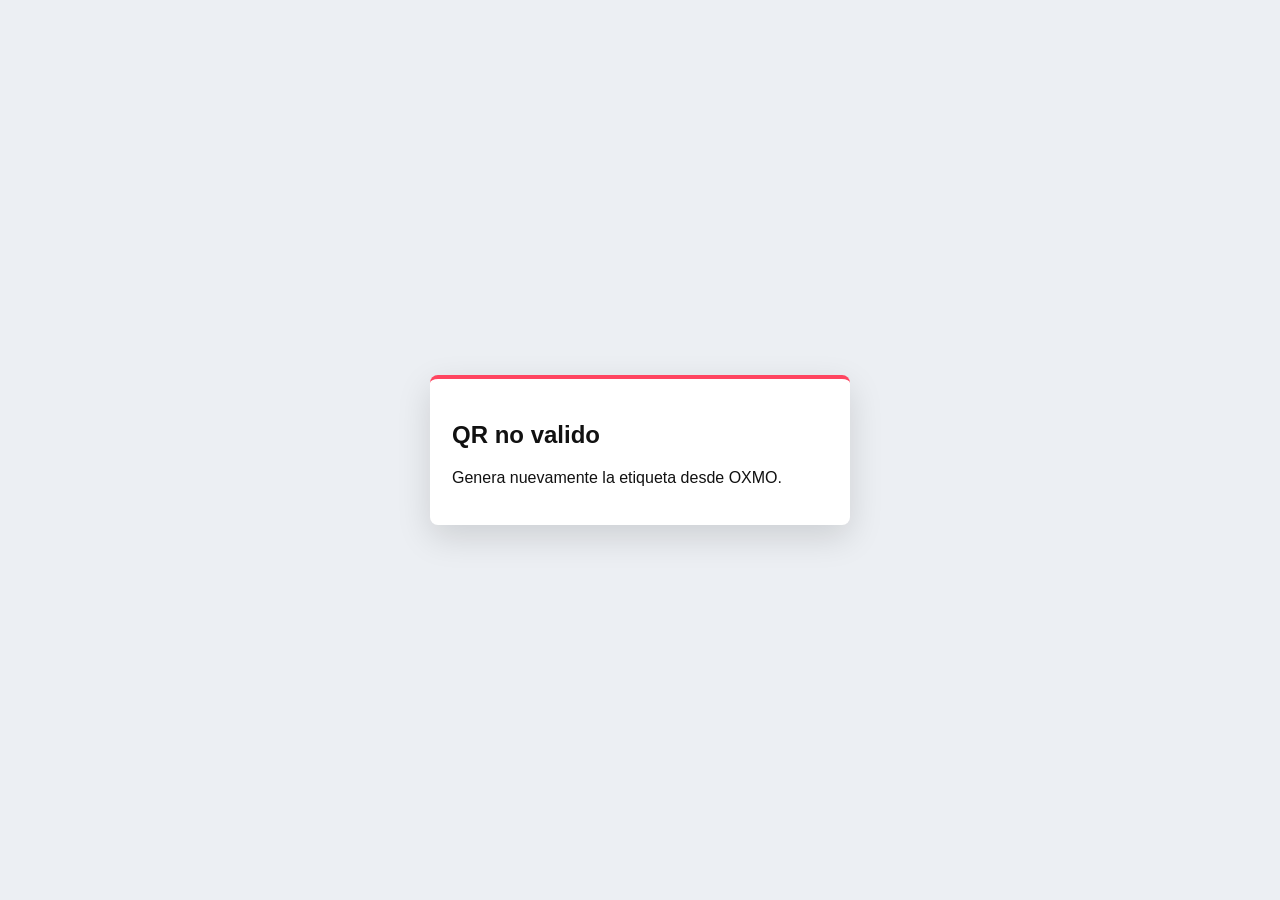
==== etiqueta.html @ c1cd879c "Add files via upload" ====
<!doctype html>
<html lang="es">
  <head>
    <meta charset="UTF-8" />
    <meta name="viewport" content="width=device-width, initial-scale=1.0" />
    <title>Etiqueta OXMO</title>
    <style>
      * { box-sizing: border-box; }
      html, body {
        margin: 0;
        min-height: 100%;
        background: #eceff3;
        font-family: Arial, sans-serif;
        color: #111;
      }
      .wrap { min-height: 100vh; display: grid; place-items: center; padding: 12px; }
      .label-page {
        width: 100mm;
        height: 150mm;
        padding: 2mm;
        background: #fff;
        box-shadow: 0 12px 34px #0003;
        overflow: hidden;
      }
      .label {
        width: 96mm;
        height: 146mm;
        border: 1mm solid #111;
        border-radius: 3mm;
        padding: 4mm 5mm 2.6mm;
        display: flex;
        flex-direction: column;
        overflow: hidden;
      }
      header {
        display: flex;
        justify-content: space-between;
        gap: 4mm;
        align-items: flex-start;
        border-bottom: .45mm solid #111;
        padding-bottom: 1.6mm;
      }
      header img {
        width: 38mm;
        max-height: 14mm;
        height: auto;
        object-fit: contain;
      }
      .system {
        font-size: 9pt;
        font-weight: 900;
        letter-spacing: 1.2pt;
        text-align: right;
      }
      .date {
        font-size: 7pt;
        color: #555;
        text-align: right;
        margin-top: 1mm;
      }
      main {
        flex: 1;
        display: flex;
        flex-direction: column;
        align-items: stretch;
        padding-top: 1.4mm;
        min-height: 0;
      }
      .lot-id {
        font-family: Consolas, monospace;
        font-size: clamp(14pt, var(--id-size, 22pt), 22pt);
        font-weight: 900;
        text-align: center;
        line-height: 1.02;
        margin-bottom: 1.5mm;
        overflow-wrap: anywhere;
        word-break: break-word;
      }
      .material {
        border: .55mm solid var(--accent);
        color: var(--accent);
        border-radius: 2mm;
        padding: 1.4mm;
        font-size: 14pt;
        font-weight: 900;
        text-align: center;
        margin-bottom: 2mm;
      }
      .chem {
        display: grid;
        grid-template-columns: repeat(3, 1fr);
        gap: 1.7mm;
        margin-bottom: 2mm;
      }
      .chem div, .meta div {
        border: .35mm solid #222;
        border-radius: 1.5mm;
        padding: 1.2mm;
        text-align: center;
      }
      .chem b, .meta b {
        display: block;
        font-size: 7pt;
        text-transform: uppercase;
        color: #555;
        margin-bottom: .6mm;
      }
      .chem span {
        font-family: Consolas, monospace;
        font-size: 13pt;
        font-weight: 900;
      }
      .meta {
        display: grid;
        grid-template-columns: 1fr;
        gap: 1.5mm;
        margin-bottom: 7mm;
      }
      .meta span {
        font-size: 9.5pt;
        font-weight: 800;
      }
      .qr {
        width: var(--qr-size, 29mm);
        height: var(--qr-size, 29mm);
        align-self: center;
        image-rendering: pixelated;
        margin-top: 0;
        margin-bottom: 1mm;
        flex: 0 0 auto;
      }
      footer {
        border-top: .35mm solid #111;
        margin-top: 0;
        padding-top: .7mm;
        font-size: 5.5pt;
        text-align: center;
        color: #555;
      }
      .bad {
        width: min(420px, 100%);
        border-top: 4px solid #ff4560;
        border-radius: 8px;
        background: #fff;
        padding: 22px;
        box-shadow: 0 12px 34px #0002;
      }
      @media print {
        @page { size: 100mm 150mm; margin: 0; }
        body { background: #fff; }
        .wrap { padding: 0; display: block; }
        .label-page { box-shadow: none; }
      }
    </style>
  </head>
  <body>
    <div id="root"></div>
    <script>
      const qs = new URLSearchParams(location.search);
      const esc = value => String(value ?? "").replace(/[&<>"']/g, ch => ({
        "&": "&amp;", "<": "&lt;", ">": "&gt;", '"': "&quot;", "'": "&#39;"
      }[ch]));
      const data = {
        id: qs.get("id") || "",
        mat: qs.get("mat") || "",
        color: qs.get("color") || "#00D4FF",
        masa: qs.get("masa") || "",
        cu: qs.get("cu") || "-",
        mo: qs.get("mo") || "-",
        s: qs.get("s") || "-",
        fecha: qs.get("fecha") || "",
      };
      if (!data.id) {
        document.querySelector("#root").innerHTML = `<div class="wrap"><section class="bad"><h1>QR no valido</h1><p>Genera nuevamente la etiqueta desde OXMO.</p></section></div>`;
      } else {
        const qrData = encodeURIComponent(location.href);
        document.documentElement.style.setProperty("--accent", data.color);
        const idLen = String(data.id || "").length;
        document.documentElement.style.setProperty("--qr-size", idLen > 24 ? "25mm" : idLen > 18 ? "27mm" : "29mm");
        document.documentElement.style.setProperty("--id-size", idLen > 24 ? "14pt" : idLen > 18 ? "16pt" : "22pt");
        document.querySelector("#root").innerHTML = `<div class="wrap">
          <section class="label-page">
            <div class="label">
              <header>
                <img src="./molyb-logo.webp" alt="Molyb" />
                <div>
                  <div class="system">OXMO CONTROL</div>
                  <div class="date">${esc(data.fecha)}</div>
                </div>
              </header>
              <main>
                <div class="lot-id">${esc(data.id)}</div>
                <div class="material">${esc(data.mat.toUpperCase())}</div>
                <div class="chem">
                  <div><b>Cu</b><span>${esc(data.cu)}%</span></div>
                  <div><b>Mo</b><span>${esc(data.mo)}%</span></div>
                  <div><b>S</b><span>${esc(data.s)}%</span></div>
                </div>
                <div class="meta"><div><b>Masa</b><span>${esc(data.masa)}</span></div></div>
                <img class="qr" src="https://api.qrserver.com/v1/create-qr-code/?size=420x420&data=${qrData}" alt="QR ${esc(data.id)}" />
              </main>
              <footer>Copia digital etiqueta OXMO - Zebra ZT230 - 100 x 150 mm</footer>
            </div>
          </section>
        </div>`;
      }
    </script>
  </body>
</html>
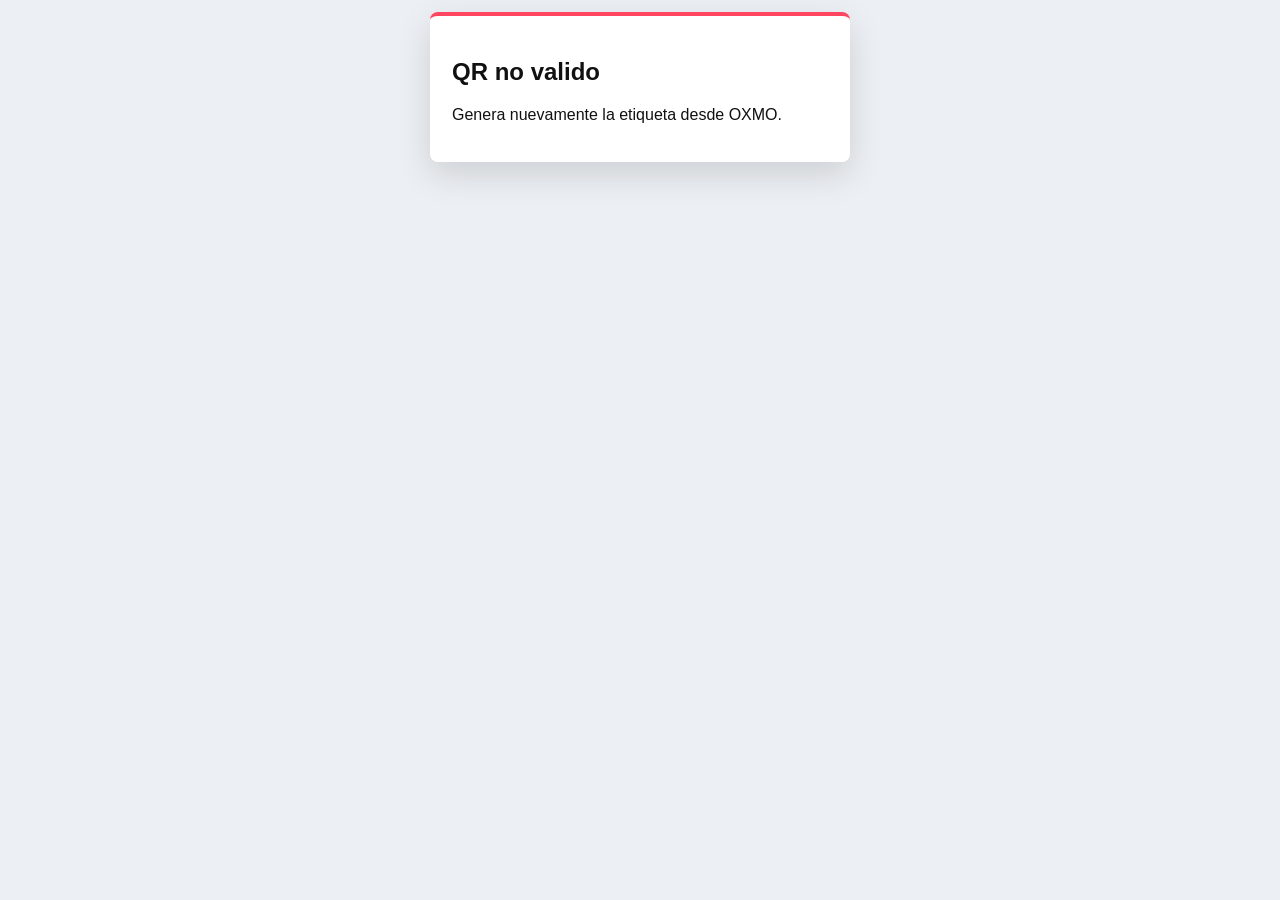
==== commit 091f4dc1: "Add files via upload" ====
--- a/etiqueta.html
+++ b/etiqueta.html
@@ -10,130 +10,162 @@
         margin: 0;
         min-height: 100%;
         background: #eceff3;
-        font-family: Arial, sans-serif;
+        font-family: Arial, Helvetica, sans-serif;
         color: #111;
       }
-      .wrap { min-height: 100vh; display: grid; place-items: center; padding: 12px; }
+      .wrap {
+        min-height: 100vh;
+        display: grid;
+        place-items: start center;
+        padding: 12px;
+      }
       .label-page {
         width: 100mm;
         height: 150mm;
-        padding: 2mm;
+        padding: 3mm;
         background: #fff;
         box-shadow: 0 12px 34px #0003;
         overflow: hidden;
       }
       .label {
-        width: 96mm;
-        height: 146mm;
-        border: 1mm solid #111;
-        border-radius: 3mm;
-        padding: 4mm 5mm 2.6mm;
+        width: 94mm;
+        height: 144mm;
+        border: .8mm solid #111;
+        border-radius: 2.5mm;
+        padding: 4.5mm 5mm 2.8mm;
         display: flex;
         flex-direction: column;
         overflow: hidden;
       }
       header {
+        min-height: 19mm;
         display: flex;
         justify-content: space-between;
+        align-items: flex-start;
         gap: 4mm;
-        align-items: flex-start;
         border-bottom: .45mm solid #111;
-        padding-bottom: 1.6mm;
+        padding-bottom: 2.2mm;
       }
       header img {
-        width: 38mm;
+        width: 32mm;
         max-height: 14mm;
         height: auto;
         object-fit: contain;
+        margin-top: 1.2mm;
       }
       .system {
-        font-size: 9pt;
-        font-weight: 900;
-        letter-spacing: 1.2pt;
+        font-size: 10pt;
+        line-height: 1.15;
+        font-weight: 900;
+        letter-spacing: 2.1pt;
         text-align: right;
+        white-space: pre-line;
       }
       .date {
         font-size: 7pt;
-        color: #555;
+        color: #333;
         text-align: right;
-        margin-top: 1mm;
+        margin-top: 1.6mm;
       }
       main {
         flex: 1;
         display: flex;
         flex-direction: column;
         align-items: stretch;
-        padding-top: 1.4mm;
         min-height: 0;
+        padding-top: 3mm;
       }
       .lot-id {
-        font-family: Consolas, monospace;
-        font-size: clamp(14pt, var(--id-size, 22pt), 22pt);
-        font-weight: 900;
-        text-align: center;
-        line-height: 1.02;
-        margin-bottom: 1.5mm;
+        font-family: Consolas, "Courier New", monospace;
+        font-size: clamp(14pt, var(--id-size, 20pt), 20pt);
+        font-weight: 900;
+        text-align: center;
+        line-height: 1.05;
+        letter-spacing: .2pt;
+        margin: 0 0 3mm;
         overflow-wrap: anywhere;
         word-break: break-word;
       }
       .material {
+        min-height: 13mm;
         border: .55mm solid var(--accent);
         color: var(--accent);
         border-radius: 2mm;
-        padding: 1.4mm;
-        font-size: 14pt;
-        font-weight: 900;
-        text-align: center;
-        margin-bottom: 2mm;
+        padding: 1.7mm 2mm;
+        display: flex;
+        align-items: center;
+        justify-content: center;
+        font-size: 16pt;
+        font-weight: 900;
+        letter-spacing: 1.2pt;
+        text-align: center;
+        margin-bottom: 3mm;
       }
       .chem {
         display: grid;
         grid-template-columns: repeat(3, 1fr);
-        gap: 1.7mm;
-        margin-bottom: 2mm;
-      }
-      .chem div, .meta div {
+        gap: 2mm;
+        margin-bottom: 3mm;
+      }
+      .chem div,
+      .meta div {
         border: .35mm solid #222;
         border-radius: 1.5mm;
-        padding: 1.2mm;
-        text-align: center;
-      }
-      .chem b, .meta b {
+        text-align: center;
+        display: flex;
+        flex-direction: column;
+        align-items: center;
+        justify-content: center;
+      }
+      .chem div { min-height: 14mm; padding: 1.4mm 1mm; }
+      .meta div { min-height: 13mm; padding: 1.4mm; }
+      .chem b,
+      .meta b {
         display: block;
-        font-size: 7pt;
+        font-size: 6.5pt;
+        line-height: 1;
         text-transform: uppercase;
-        color: #555;
-        margin-bottom: .6mm;
+        color: #111;
+        margin-bottom: 1mm;
+        letter-spacing: .3pt;
       }
       .chem span {
-        font-family: Consolas, monospace;
-        font-size: 13pt;
+        font-family: Consolas, "Courier New", monospace;
+        font-size: 13.5pt;
+        line-height: 1;
         font-weight: 900;
       }
       .meta {
         display: grid;
         grid-template-columns: 1fr;
-        gap: 1.5mm;
-        margin-bottom: 7mm;
+        gap: 2mm;
+        margin-bottom: 2mm;
       }
       .meta span {
-        font-size: 9.5pt;
-        font-weight: 800;
+        font-size: 12pt;
+        line-height: 1;
+        font-weight: 900;
+      }
+      .qr-zone {
+        flex: 1;
+        min-height: 42mm;
+        display: flex;
+        align-items: center;
+        justify-content: center;
+        padding: 1mm 0 1.5mm;
       }
       .qr {
-        width: var(--qr-size, 29mm);
-        height: var(--qr-size, 29mm);
-        align-self: center;
+        width: var(--qr-size, 40mm);
+        height: var(--qr-size, 40mm);
         image-rendering: pixelated;
-        margin-top: 0;
-        margin-bottom: 1mm;
-        flex: 0 0 auto;
+        object-fit: contain;
+        display: block;
       }
       footer {
         border-top: .35mm solid #111;
-        margin-top: 0;
-        padding-top: .7mm;
+        padding-top: .8mm;
         font-size: 5.5pt;
+        line-height: 1.2;
         text-align: center;
         color: #555;
       }
@@ -147,9 +179,9 @@
       }
       @media print {
         @page { size: 100mm 150mm; margin: 0; }
-        body { background: #fff; }
-        .wrap { padding: 0; display: block; }
-        .label-page { box-shadow: none; }
+        html, body { width: 100mm; height: 150mm; background: #fff; }
+        .wrap { min-height: 150mm; padding: 0; display: block; }
+        .label-page { box-shadow: none; margin: 0; }
       }
     </style>
   </head>
@@ -176,15 +208,14 @@
         const qrData = encodeURIComponent(location.href);
         document.documentElement.style.setProperty("--accent", data.color);
         const idLen = String(data.id || "").length;
-        document.documentElement.style.setProperty("--qr-size", idLen > 24 ? "25mm" : idLen > 18 ? "27mm" : "29mm");
-        document.documentElement.style.setProperty("--id-size", idLen > 24 ? "14pt" : idLen > 18 ? "16pt" : "22pt");
+        document.documentElement.style.setProperty("--id-size", idLen > 26 ? "14pt" : idLen > 20 ? "16pt" : "20pt");
         document.querySelector("#root").innerHTML = `<div class="wrap">
           <section class="label-page">
             <div class="label">
               <header>
                 <img src="./molyb-logo.webp" alt="Molyb" />
                 <div>
-                  <div class="system">OXMO CONTROL</div>
+                  <div class="system">OXMO\nCONTROL</div>
                   <div class="date">${esc(data.fecha)}</div>
                 </div>
               </header>
@@ -197,9 +228,9 @@
                   <div><b>S</b><span>${esc(data.s)}%</span></div>
                 </div>
                 <div class="meta"><div><b>Masa</b><span>${esc(data.masa)}</span></div></div>
-                <img class="qr" src="https://api.qrserver.com/v1/create-qr-code/?size=420x420&data=${qrData}" alt="QR ${esc(data.id)}" />
+                <div class="qr-zone"><img class="qr" src="https://api.qrserver.com/v1/create-qr-code/?size=520x520&margin=1&data=${qrData}" alt="QR ${esc(data.id)}" /></div>
               </main>
-              <footer>Copia digital etiqueta OXMO - Zebra ZT230 - 100 x 150 mm</footer>
+              <footer>Zebra ZT230 · Etiqueta 100 × 150 mm · 300 dpi</footer>
             </div>
           </section>
         </div>`;
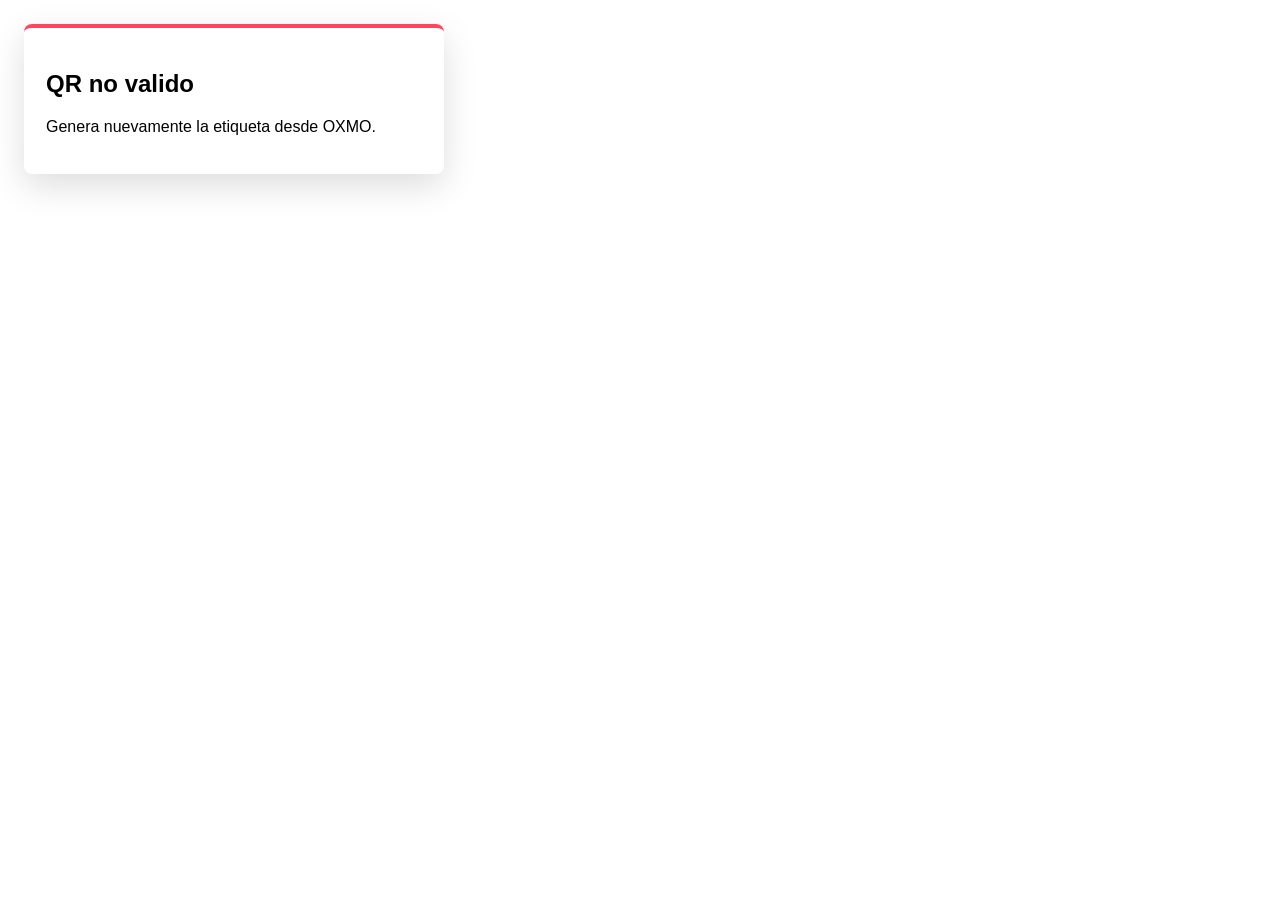
==== commit 5a904ddd: "Add files via upload" ====
--- a/etiqueta.html
+++ b/etiqueta.html
@@ -5,110 +5,118 @@
     <meta name="viewport" content="width=device-width, initial-scale=1.0" />
     <title>Etiqueta OXMO</title>
     <style>
+      @page { size: 100mm 150mm; margin: 0; }
       * { box-sizing: border-box; }
       html, body {
         margin: 0;
+        padding: 0;
+        width: 100%;
         min-height: 100%;
-        background: #eceff3;
+        background: #fff;
+        color: #000;
         font-family: Arial, Helvetica, sans-serif;
-        color: #111;
       }
       .wrap {
         min-height: 100vh;
-        display: grid;
-        place-items: start center;
-        padding: 12px;
+        display: flex;
+        align-items: flex-start;
+        justify-content: flex-start;
+        padding: 0;
+        background: #fff;
       }
       .label-page {
         width: 100mm;
         height: 150mm;
-        padding: 3mm;
-        background: #fff;
-        box-shadow: 0 12px 34px #0003;
+        background: #fff;
+        display: grid;
+        place-items: center;
+        padding: 0;
+        margin: 0;
         overflow: hidden;
       }
       .label {
-        width: 94mm;
-        height: 144mm;
-        border: .8mm solid #111;
-        border-radius: 2.5mm;
-        padding: 4.5mm 5mm 2.8mm;
+        width: 96mm;
+        height: 146mm;
+        border: 1.15mm solid #111;
+        border-radius: 3mm;
+        padding: 4.3mm 5.2mm 2.6mm;
         display: flex;
         flex-direction: column;
         overflow: hidden;
-      }
-      header {
+        background: #fff;
+      }
+      .label-top {
+        display: grid;
+        grid-template-columns: 38mm 1fr;
+        gap: 3mm;
+        align-items: center;
         min-height: 19mm;
-        display: flex;
-        justify-content: space-between;
-        align-items: flex-start;
-        gap: 4mm;
+        padding-bottom: 2.3mm;
         border-bottom: .45mm solid #111;
-        padding-bottom: 2.2mm;
-      }
-      header img {
-        width: 32mm;
-        max-height: 14mm;
-        height: auto;
+        flex: 0 0 auto;
+      }
+      .label-logo {
+        width: 36mm;
+        max-height: 15mm;
         object-fit: contain;
-        margin-top: 1.2mm;
-      }
-      .system {
-        font-size: 10pt;
-        line-height: 1.15;
-        font-weight: 900;
-        letter-spacing: 2.1pt;
-        text-align: right;
-        white-space: pre-line;
-      }
-      .date {
+        object-position: left center;
+        display: block;
+      }
+      .label-brand { text-align: right; min-width: 0; }
+      .label-brand-title {
+        font-weight: 900;
+        font-size: 11pt;
+        letter-spacing: 2.3pt;
+        line-height: 1.05;
+      }
+      .label-brand-title span { display: block; }
+      .label-date {
+        margin-top: 1.4mm;
         font-size: 7pt;
-        color: #333;
-        text-align: right;
-        margin-top: 1.6mm;
-      }
-      main {
-        flex: 1;
-        display: flex;
-        flex-direction: column;
-        align-items: stretch;
-        min-height: 0;
-        padding-top: 3mm;
-      }
-      .lot-id {
+        line-height: 1;
+        color: #111;
+        white-space: nowrap;
+      }
+      .label-id {
+        min-height: 11mm;
+        display: flex;
+        align-items: center;
+        justify-content: center;
+        text-align: center;
+        margin: 2.5mm 0 2mm;
         font-family: Consolas, "Courier New", monospace;
-        font-size: clamp(14pt, var(--id-size, 20pt), 20pt);
-        font-weight: 900;
-        text-align: center;
-        line-height: 1.05;
-        letter-spacing: .2pt;
-        margin: 0 0 3mm;
+        font-weight: 900;
+        line-height: 1.02;
+        letter-spacing: .3pt;
         overflow-wrap: anywhere;
         word-break: break-word;
-      }
-      .material {
-        min-height: 13mm;
+        flex: 0 0 auto;
+      }
+      .label-class {
+        min-height: 13.5mm;
         border: .55mm solid var(--accent);
         color: var(--accent);
         border-radius: 2mm;
+        display: flex;
+        align-items: center;
+        justify-content: center;
+        text-align: center;
+        font-weight: 900;
+        font-size: 18pt;
+        line-height: 1;
+        letter-spacing: 1.2pt;
         padding: 1.7mm 2mm;
-        display: flex;
-        align-items: center;
-        justify-content: center;
-        font-size: 16pt;
-        font-weight: 900;
-        letter-spacing: 1.2pt;
-        text-align: center;
-        margin-bottom: 3mm;
-      }
-      .chem {
+        margin-bottom: 2.5mm;
+        flex: 0 0 auto;
+      }
+      .label-chem {
         display: grid;
         grid-template-columns: repeat(3, 1fr);
         gap: 2mm;
-        margin-bottom: 3mm;
-      }
-      .chem div,
-      .meta div {
+        margin-bottom: 2.5mm;
+        flex: 0 0 auto;
+      }
+      .label-cell, .label-mass {
         border: .35mm solid #222;
         border-radius: 1.5mm;
         text-align: center;
@@ -117,57 +125,58 @@
         align-items: center;
         justify-content: center;
       }
-      .chem div { min-height: 14mm; padding: 1.4mm 1mm; }
-      .meta div { min-height: 13mm; padding: 1.4mm; }
-      .chem b,
-      .meta b {
-        display: block;
-        font-size: 6.5pt;
-        line-height: 1;
-        text-transform: uppercase;
-        color: #111;
+      .label-cell { min-height: 15.5mm; padding: 1.4mm 1mm; }
+      .label-k {
+        display: block;
+        font-size: 6.8pt;
+        line-height: 1;
+        font-weight: 900;
         margin-bottom: 1mm;
         letter-spacing: .3pt;
       }
-      .chem span {
+      .label-v {
+        display: block;
         font-family: Consolas, "Courier New", monospace;
-        font-size: 13.5pt;
-        line-height: 1;
-        font-weight: 900;
-      }
-      .meta {
-        display: grid;
-        grid-template-columns: 1fr;
-        gap: 2mm;
-        margin-bottom: 2mm;
-      }
-      .meta span {
-        font-size: 12pt;
-        line-height: 1;
-        font-weight: 900;
-      }
-      .qr-zone {
-        flex: 1;
-        min-height: 42mm;
-        display: flex;
-        align-items: center;
-        justify-content: center;
-        padding: 1mm 0 1.5mm;
-      }
-      .qr {
-        width: var(--qr-size, 40mm);
-        height: var(--qr-size, 40mm);
+        font-size: 13.8pt;
+        line-height: 1;
+        font-weight: 900;
+        white-space: nowrap;
+      }
+      .label-mass {
+        min-height: 12.8mm;
+        padding: 1.4mm 1mm;
+        margin-bottom: 1.2mm;
+        flex: 0 0 auto;
+      }
+      .label-mass .label-v {
+        font-family: Arial, Helvetica, sans-serif;
+        font-size: 13pt;
+        letter-spacing: .2pt;
+      }
+      .label-qr-area {
+        flex: 1 1 auto;
+        min-height: 50mm;
+        display: flex;
+        align-items: center;
+        justify-content: center;
+        padding: 1.5mm 0 1.2mm;
+      }
+      .label-qr {
+        width: var(--qr-size);
+        height: var(--qr-size);
+        display: block;
+        object-fit: contain;
         image-rendering: pixelated;
-        object-fit: contain;
-        display: block;
-      }
-      footer {
+      }
+      .label-foot {
         border-top: .35mm solid #111;
         padding-top: .8mm;
-        font-size: 5.5pt;
-        line-height: 1.2;
-        text-align: center;
-        color: #555;
+        text-align: center;
+        font-size: 5.8pt;
+        line-height: 1;
+        color: #111;
+        white-space: nowrap;
+        flex: 0 0 auto;
       }
       .bad {
         width: min(420px, 100%);
@@ -176,12 +185,11 @@
         background: #fff;
         padding: 22px;
         box-shadow: 0 12px 34px #0002;
+        margin: 24px;
       }
       @media print {
-        @page { size: 100mm 150mm; margin: 0; }
-        html, body { width: 100mm; height: 150mm; background: #fff; }
-        .wrap { min-height: 150mm; padding: 0; display: block; }
-        .label-page { box-shadow: none; margin: 0; }
+        html, body { background: #fff; width: 100mm; min-height: 150mm; }
+        .label-page { margin: 0; box-shadow: none; }
       }
     </style>
   </head>
@@ -192,10 +200,17 @@
       const esc = value => String(value ?? "").replace(/[&<>"']/g, ch => ({
         "&": "&amp;", "<": "&lt;", ">": "&gt;", '"': "&quot;", "'": "&#39;"
       }[ch]));
+      const fit = id => {
+        const len = String(id || "").length;
+        if (len > 30) return { idPt: 13, qrMm: 46 };
+        if (len > 24) return { idPt: 14, qrMm: 48 };
+        if (len > 18) return { idPt: 16, qrMm: 50 };
+        return { idPt: 19, qrMm: 52 };
+      };
       const data = {
         id: qs.get("id") || "",
         mat: qs.get("mat") || "",
-        color: qs.get("color") || "#00D4FF",
+        color: qs.get("color") || "#C87533",
         masa: qs.get("masa") || "",
         cu: qs.get("cu") || "-",
         mo: qs.get("mo") || "-",
@@ -206,31 +221,27 @@
         document.querySelector("#root").innerHTML = `<div class="wrap"><section class="bad"><h1>QR no valido</h1><p>Genera nuevamente la etiqueta desde OXMO.</p></section></div>`;
       } else {
         const qrData = encodeURIComponent(location.href);
-        document.documentElement.style.setProperty("--accent", data.color);
-        const idLen = String(data.id || "").length;
-        document.documentElement.style.setProperty("--id-size", idLen > 26 ? "14pt" : idLen > 20 ? "16pt" : "20pt");
+        const f = fit(data.id);
         document.querySelector("#root").innerHTML = `<div class="wrap">
           <section class="label-page">
-            <div class="label">
-              <header>
-                <img src="./molyb-logo.webp" alt="Molyb" />
-                <div>
-                  <div class="system">OXMO\nCONTROL</div>
-                  <div class="date">${esc(data.fecha)}</div>
+            <div class="label" style="--accent:${esc(data.color)};--qr-size:${f.qrMm}mm">
+              <div class="label-top">
+                <img class="label-logo" src="./molyb-logo.webp" alt="Molyb" />
+                <div class="label-brand">
+                  <div class="label-brand-title"><span>OXMO</span><span>CONTROL</span></div>
+                  <div class="label-date">${esc(data.fecha)}</div>
                 </div>
-              </header>
-              <main>
-                <div class="lot-id">${esc(data.id)}</div>
-                <div class="material">${esc(data.mat.toUpperCase())}</div>
-                <div class="chem">
-                  <div><b>Cu</b><span>${esc(data.cu)}%</span></div>
-                  <div><b>Mo</b><span>${esc(data.mo)}%</span></div>
-                  <div><b>S</b><span>${esc(data.s)}%</span></div>
-                </div>
-                <div class="meta"><div><b>Masa</b><span>${esc(data.masa)}</span></div></div>
-                <div class="qr-zone"><img class="qr" src="https://api.qrserver.com/v1/create-qr-code/?size=520x520&margin=1&data=${qrData}" alt="QR ${esc(data.id)}" /></div>
-              </main>
-              <footer>Zebra ZT230 · Etiqueta 100 × 150 mm · 300 dpi</footer>
+              </div>
+              <div class="label-id" style="font-size:${f.idPt}pt">${esc(data.id)}</div>
+              <div class="label-class">${esc(data.mat.toUpperCase())}</div>
+              <div class="label-chem">
+                <div class="label-cell"><span class="label-k">CU</span><span class="label-v">${esc(data.cu)}%</span></div>
+                <div class="label-cell"><span class="label-k">MO</span><span class="label-v">${esc(data.mo)}%</span></div>
+                <div class="label-cell"><span class="label-k">S</span><span class="label-v">${esc(data.s)}%</span></div>
+              </div>
+              <div class="label-mass"><span class="label-k">MASA</span><span class="label-v">${esc(data.masa)}</span></div>
+              <div class="label-qr-area"><img class="label-qr" src="https://api.qrserver.com/v1/create-qr-code/?size=620x620&margin=1&data=${qrData}" alt="QR ${esc(data.id)}" /></div>
+              <div class="label-foot">Zebra ZT230 · Etiqueta 100 × 150 mm · 300 dpi</div>
             </div>
           </section>
         </div>`;
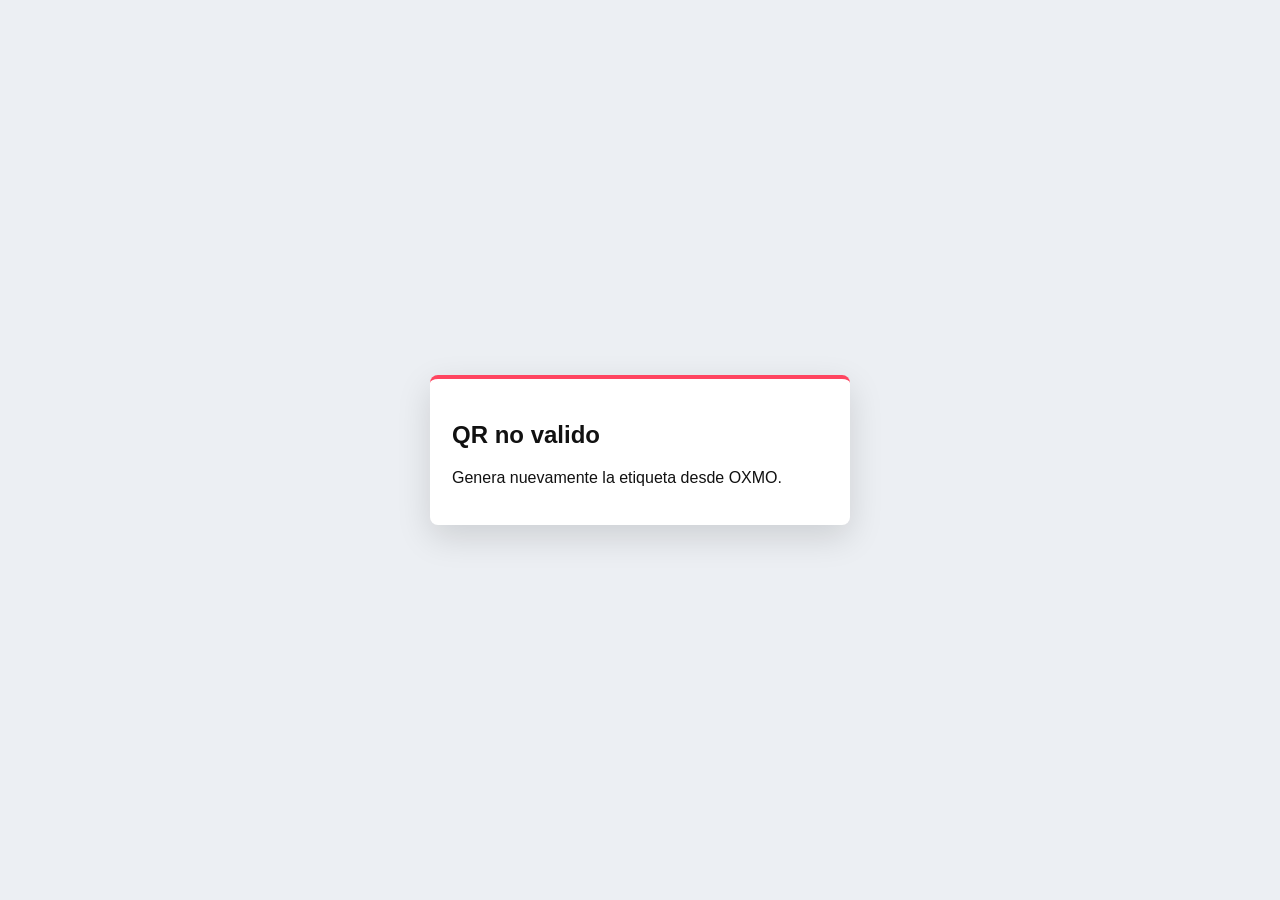
==== commit 608eb3e0: "Add files via upload" ====
--- a/etiqueta.html
+++ b/etiqueta.html
@@ -5,178 +5,137 @@
     <meta name="viewport" content="width=device-width, initial-scale=1.0" />
     <title>Etiqueta OXMO</title>
     <style>
-      @page { size: 100mm 150mm; margin: 0; }
       * { box-sizing: border-box; }
       html, body {
         margin: 0;
-        padding: 0;
-        width: 100%;
         min-height: 100%;
-        background: #fff;
-        color: #000;
-        font-family: Arial, Helvetica, sans-serif;
-      }
-      .wrap {
-        min-height: 100vh;
-        display: flex;
-        align-items: flex-start;
-        justify-content: flex-start;
-        padding: 0;
-        background: #fff;
-      }
+        background: #eceff3;
+        font-family: Arial, sans-serif;
+        color: #111;
+      }
+      .wrap { min-height: 100vh; display: grid; place-items: center; padding: 12px; }
       .label-page {
         width: 100mm;
         height: 150mm;
+        padding: 2mm;
         background: #fff;
-        display: grid;
-        place-items: center;
-        padding: 0;
-        margin: 0;
+        box-shadow: 0 12px 34px #0003;
         overflow: hidden;
       }
       .label {
         width: 96mm;
         height: 146mm;
-        border: 1.15mm solid #111;
+        border: 1mm solid #111;
         border-radius: 3mm;
-        padding: 4.3mm 5.2mm 2.6mm;
+        padding: 4mm 5mm 2.6mm;
         display: flex;
         flex-direction: column;
         overflow: hidden;
-        background: #fff;
-      }
-      .label-top {
-        display: grid;
-        grid-template-columns: 38mm 1fr;
-        gap: 3mm;
-        align-items: center;
-        min-height: 19mm;
-        padding-bottom: 2.3mm;
+      }
+      header {
+        display: flex;
+        justify-content: space-between;
+        gap: 4mm;
+        align-items: flex-start;
         border-bottom: .45mm solid #111;
-        flex: 0 0 auto;
-      }
-      .label-logo {
-        width: 36mm;
-        max-height: 15mm;
+        padding-bottom: 1.6mm;
+      }
+      header img {
+        width: 38mm;
+        max-height: 14mm;
+        height: auto;
         object-fit: contain;
-        object-position: left center;
-        display: block;
-      }
-      .label-brand { text-align: right; min-width: 0; }
-      .label-brand-title {
-        font-weight: 900;
-        font-size: 11pt;
-        letter-spacing: 2.3pt;
-        line-height: 1.05;
-      }
-      .label-brand-title span { display: block; }
-      .label-date {
-        margin-top: 1.4mm;
+      }
+      .system {
+        font-size: 9pt;
+        font-weight: 900;
+        letter-spacing: 1.2pt;
+        text-align: right;
+      }
+      .date {
         font-size: 7pt;
-        line-height: 1;
-        color: #111;
-        white-space: nowrap;
-      }
-      .label-id {
-        min-height: 11mm;
+        color: #555;
+        text-align: right;
+        margin-top: 1mm;
+      }
+      main {
+        flex: 1;
         display: flex;
-        align-items: center;
-        justify-content: center;
-        text-align: center;
-        margin: 2.5mm 0 2mm;
-        font-family: Consolas, "Courier New", monospace;
-        font-weight: 900;
+        flex-direction: column;
+        align-items: stretch;
+        padding-top: 1.4mm;
+        min-height: 0;
+      }
+      .lot-id {
+        font-family: Consolas, monospace;
+        font-size: clamp(14pt, var(--id-size, 22pt), 22pt);
+        font-weight: 900;
+        text-align: center;
         line-height: 1.02;
-        letter-spacing: .3pt;
+        margin-bottom: 1.5mm;
         overflow-wrap: anywhere;
         word-break: break-word;
-        flex: 0 0 auto;
-      }
-      .label-class {
-        min-height: 13.5mm;
+      }
+      .material {
         border: .55mm solid var(--accent);
         color: var(--accent);
         border-radius: 2mm;
-        display: flex;
-        align-items: center;
-        justify-content: center;
-        text-align: center;
-        font-weight: 900;
-        font-size: 18pt;
-        line-height: 1;
-        letter-spacing: 1.2pt;
-        padding: 1.7mm 2mm;
-        margin-bottom: 2.5mm;
-        flex: 0 0 auto;
-      }
-      .label-chem {
+        padding: 1.4mm;
+        font-size: 14pt;
+        font-weight: 900;
+        text-align: center;
+        margin-bottom: 2mm;
+      }
+      .chem {
         display: grid;
         grid-template-columns: repeat(3, 1fr);
-        gap: 2mm;
-        margin-bottom: 2.5mm;
-        flex: 0 0 auto;
-      }
-      .label-cell, .label-mass {
+        gap: 1.7mm;
+        margin-bottom: 2mm;
+      }
+      .chem div, .meta div {
         border: .35mm solid #222;
         border-radius: 1.5mm;
-        text-align: center;
-        display: flex;
-        flex-direction: column;
-        align-items: center;
-        justify-content: center;
-      }
-      .label-cell { min-height: 15.5mm; padding: 1.4mm 1mm; }
-      .label-k {
+        padding: 1.2mm;
+        text-align: center;
+      }
+      .chem b, .meta b {
         display: block;
-        font-size: 6.8pt;
-        line-height: 1;
-        font-weight: 900;
+        font-size: 7pt;
+        text-transform: uppercase;
+        color: #555;
+        margin-bottom: .6mm;
+      }
+      .chem span {
+        font-family: Consolas, monospace;
+        font-size: 13pt;
+        font-weight: 900;
+      }
+      .meta {
+        display: grid;
+        grid-template-columns: 1fr;
+        gap: 1.5mm;
+        margin-bottom: 1.2mm;
+      }
+      .meta span {
+        font-size: 9.5pt;
+        font-weight: 800;
+      }
+      .qr {
+        width: var(--qr-size, 29mm);
+        height: var(--qr-size, 29mm);
+        align-self: center;
+        image-rendering: pixelated;
+        margin-top: 0;
         margin-bottom: 1mm;
-        letter-spacing: .3pt;
-      }
-      .label-v {
-        display: block;
-        font-family: Consolas, "Courier New", monospace;
-        font-size: 13.8pt;
-        line-height: 1;
-        font-weight: 900;
-        white-space: nowrap;
-      }
-      .label-mass {
-        min-height: 12.8mm;
-        padding: 1.4mm 1mm;
-        margin-bottom: 1.2mm;
         flex: 0 0 auto;
       }
-      .label-mass .label-v {
-        font-family: Arial, Helvetica, sans-serif;
-        font-size: 13pt;
-        letter-spacing: .2pt;
-      }
-      .label-qr-area {
-        flex: 1 1 auto;
-        min-height: 50mm;
-        display: flex;
-        align-items: center;
-        justify-content: center;
-        padding: 1.5mm 0 1.2mm;
-      }
-      .label-qr {
-        width: var(--qr-size);
-        height: var(--qr-size);
-        display: block;
-        object-fit: contain;
-        image-rendering: pixelated;
-      }
-      .label-foot {
+      footer {
         border-top: .35mm solid #111;
-        padding-top: .8mm;
-        text-align: center;
-        font-size: 5.8pt;
-        line-height: 1;
-        color: #111;
-        white-space: nowrap;
-        flex: 0 0 auto;
+        margin-top: 0;
+        padding-top: .7mm;
+        font-size: 5.5pt;
+        text-align: center;
+        color: #555;
       }
       .bad {
         width: min(420px, 100%);
@@ -185,11 +144,12 @@
         background: #fff;
         padding: 22px;
         box-shadow: 0 12px 34px #0002;
-        margin: 24px;
       }
       @media print {
-        html, body { background: #fff; width: 100mm; min-height: 150mm; }
-        .label-page { margin: 0; box-shadow: none; }
+        @page { size: 100mm 150mm; margin: 0; }
+        body { background: #fff; }
+        .wrap { padding: 0; display: block; }
+        .label-page { box-shadow: none; }
       }
     </style>
   </head>
@@ -200,17 +160,10 @@
       const esc = value => String(value ?? "").replace(/[&<>"']/g, ch => ({
         "&": "&amp;", "<": "&lt;", ">": "&gt;", '"': "&quot;", "'": "&#39;"
       }[ch]));
-      const fit = id => {
-        const len = String(id || "").length;
-        if (len > 30) return { idPt: 13, qrMm: 46 };
-        if (len > 24) return { idPt: 14, qrMm: 48 };
-        if (len > 18) return { idPt: 16, qrMm: 50 };
-        return { idPt: 19, qrMm: 52 };
-      };
       const data = {
         id: qs.get("id") || "",
         mat: qs.get("mat") || "",
-        color: qs.get("color") || "#C87533",
+        color: qs.get("color") || "#00D4FF",
         masa: qs.get("masa") || "",
         cu: qs.get("cu") || "-",
         mo: qs.get("mo") || "-",
@@ -221,27 +174,32 @@
         document.querySelector("#root").innerHTML = `<div class="wrap"><section class="bad"><h1>QR no valido</h1><p>Genera nuevamente la etiqueta desde OXMO.</p></section></div>`;
       } else {
         const qrData = encodeURIComponent(location.href);
-        const f = fit(data.id);
+        document.documentElement.style.setProperty("--accent", data.color);
+        const idLen = String(data.id || "").length;
+        document.documentElement.style.setProperty("--qr-size", idLen > 24 ? "25mm" : idLen > 18 ? "27mm" : "29mm");
+        document.documentElement.style.setProperty("--id-size", idLen > 24 ? "14pt" : idLen > 18 ? "16pt" : "22pt");
         document.querySelector("#root").innerHTML = `<div class="wrap">
           <section class="label-page">
-            <div class="label" style="--accent:${esc(data.color)};--qr-size:${f.qrMm}mm">
-              <div class="label-top">
-                <img class="label-logo" src="./molyb-logo.webp" alt="Molyb" />
-                <div class="label-brand">
-                  <div class="label-brand-title"><span>OXMO</span><span>CONTROL</span></div>
-                  <div class="label-date">${esc(data.fecha)}</div>
+            <div class="label">
+              <header>
+                <img src="./molyb-logo.webp" alt="Molyb" />
+                <div>
+                  <div class="system">OXMO CONTROL</div>
+                  <div class="date">${esc(data.fecha)}</div>
                 </div>
-              </div>
-              <div class="label-id" style="font-size:${f.idPt}pt">${esc(data.id)}</div>
-              <div class="label-class">${esc(data.mat.toUpperCase())}</div>
-              <div class="label-chem">
-                <div class="label-cell"><span class="label-k">CU</span><span class="label-v">${esc(data.cu)}%</span></div>
-                <div class="label-cell"><span class="label-k">MO</span><span class="label-v">${esc(data.mo)}%</span></div>
-                <div class="label-cell"><span class="label-k">S</span><span class="label-v">${esc(data.s)}%</span></div>
-              </div>
-              <div class="label-mass"><span class="label-k">MASA</span><span class="label-v">${esc(data.masa)}</span></div>
-              <div class="label-qr-area"><img class="label-qr" src="https://api.qrserver.com/v1/create-qr-code/?size=620x620&margin=1&data=${qrData}" alt="QR ${esc(data.id)}" /></div>
-              <div class="label-foot">Zebra ZT230 · Etiqueta 100 × 150 mm · 300 dpi</div>
+              </header>
+              <main>
+                <div class="lot-id">${esc(data.id)}</div>
+                <div class="material">${esc(data.mat.toUpperCase())}</div>
+                <div class="chem">
+                  <div><b>Cu</b><span>${esc(data.cu)}%</span></div>
+                  <div><b>Mo</b><span>${esc(data.mo)}%</span></div>
+                  <div><b>S</b><span>${esc(data.s)}%</span></div>
+                </div>
+                <div class="meta"><div><b>Masa</b><span>${esc(data.masa)}</span></div></div>
+                <img class="qr" src="https://api.qrserver.com/v1/create-qr-code/?size=420x420&data=${qrData}" alt="QR ${esc(data.id)}" />
+              </main>
+              <footer>Molibdeno para el mundo Molyb</footer>
             </div>
           </section>
         </div>`;
